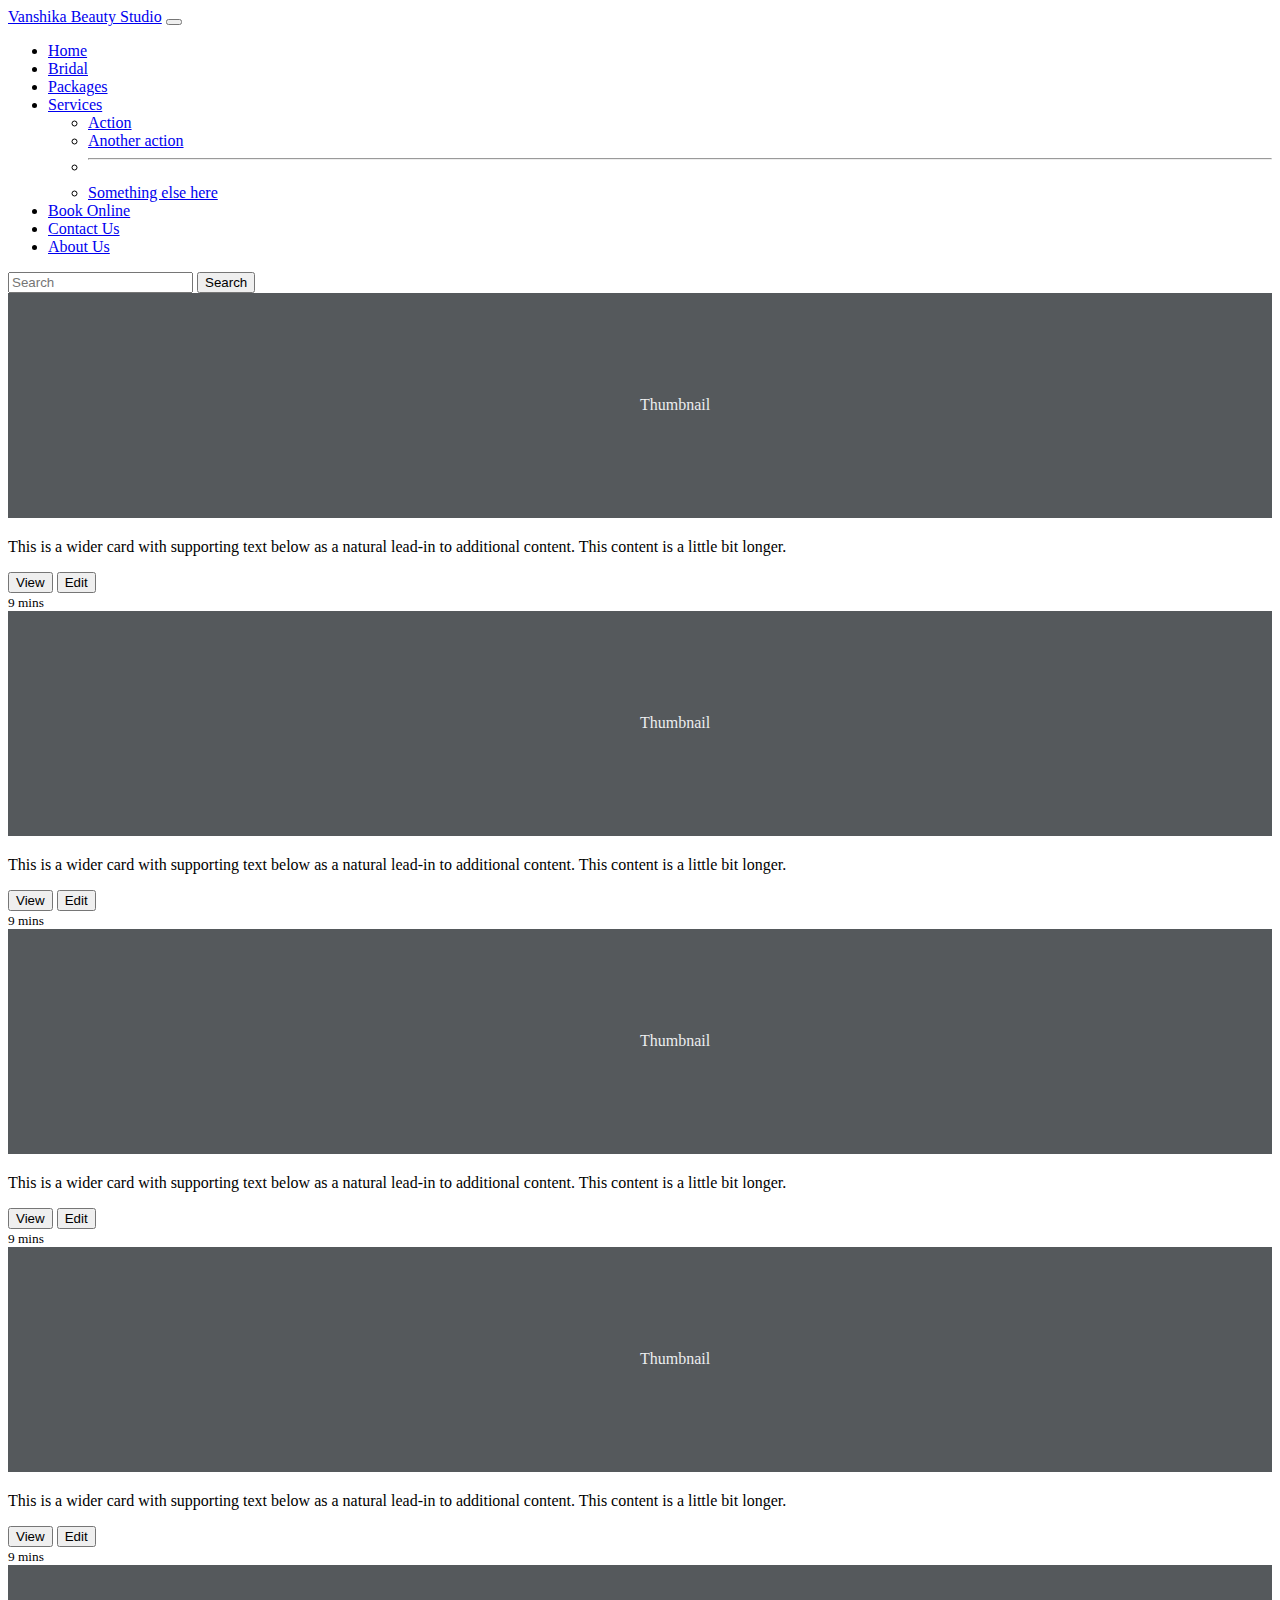
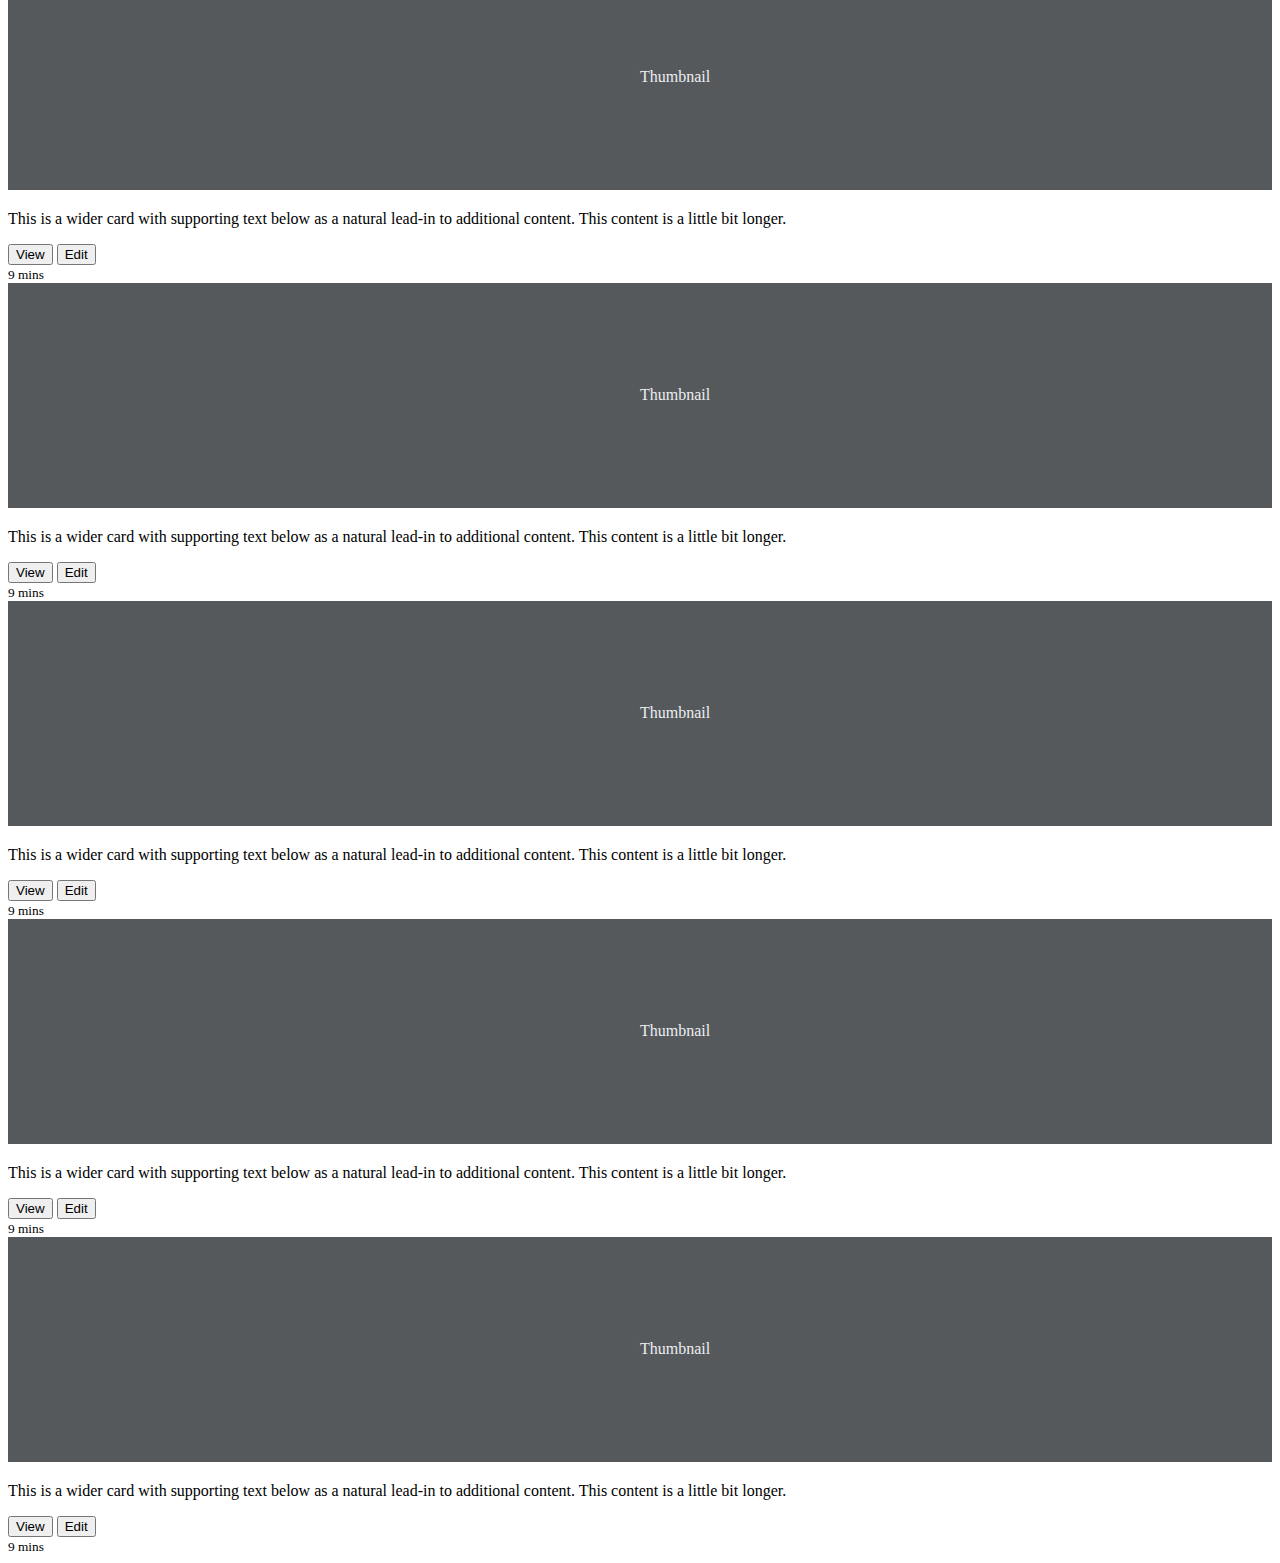
==== bridal.html @ f39b85b0 "Add files via upload" ====
<!DOCTYPE html>
<html lang="en">

<head>
    <meta charset="utf-8" />
    <meta name="viewport" content="width=device-width, initial-scale=1" />
    <title>Vanshika Beauty Studio</title>
    <link href="https://cdn.jsdelivr.net/npm/bootstrap@5.2.0-beta1/dist/css/bootstrap.min.css" rel="stylesheet"
        integrity="sha384-0evHe/X+R7YkIZDRvuzKMRqM+OrBnVFBL6DOitfPri4tjfHxaWutUpFmBp4vmVor" crossorigin="anonymous" />
</head>

<body>
    <nav class="navbar navbar-expand-lg navbar-dark bg-dark">
        <div class="container-fluid">
          <a class="navbar-brand" href="#">Vanshika Beauty Studio</a>
          <button class="navbar-toggler" type="button" data-bs-toggle="collapse" data-bs-target="#navbarSupportedContent" aria-controls="navbarSupportedContent" aria-expanded="false" aria-label="Toggle navigation">
            <span class="navbar-toggler-icon"></span>
          </button>
          <div class="collapse navbar-collapse" id="navbarSupportedContent">
            <ul class="navbar-nav me-auto mb-2 mb-lg-0">
              <li class="nav-item">
                <a class="nav-link active" aria-current="page" href="/">Home</a>
              </li>
              <li class="nav-item">
                <a class="nav-link" href="/bridal.html">Bridal</a>
              </li>
              <li class="nav-item">
                <a class="nav-link" href="/packages.html">Packages</a>
              </li>
              <li class="nav-item dropdown">
                <a class="nav-link dropdown-toggle" href="#" id="navbarDropdown" role="button" data-bs-toggle="dropdown" aria-expanded="false">
                  Services
                </a>
                <ul class="dropdown-menu" aria-labelledby="navbarDropdown">
                  <li><a class="dropdown-item" href="#">Action</a></li>
                  <li><a class="dropdown-item" href="#">Another action</a></li>
                  <li><hr class="dropdown-divider"></li>
                  <li><a class="dropdown-item" href="#">Something else here</a></li>
                </ul>
              </li>
              <li class="nav-item">
                <a class="nav-link" href="/book.html">Book Online</a>
              </li>
              <li class="nav-item">
                <a class="nav-link" href="/contact.html">Contact Us</a>
              </li>
              <li class="nav-item">
                <a class="nav-link" href="/about.html">About Us</a>
              </li>
            </ul>
            <form class="d-flex" role="search">
              <input class="form-control me-2" type="search" placeholder="Search" aria-label="Search">
              <button class="btn btn-outline-success" type="submit">Search</button>
            </form>
          </div>
        </div>
      </nav>
    <div class="container">
        <div class="album py-5 bg-light">
            <div class="container">
        
              <div class="row row-cols-1 row-cols-sm-2 row-cols-md-3 g-3">
                <div class="col">
                  <div class="card shadow-sm">
                    <svg class="bd-placeholder-img card-img-top" width="100%" height="225" xmlns="http://www.w3.org/2000/svg" role="img" aria-label="Placeholder: Thumbnail" preserveAspectRatio="xMidYMid slice" focusable="false"><title>Placeholder</title><rect width="100%" height="100%" fill="#55595c"></rect><text x="50%" y="50%" fill="#eceeef" dy=".3em">Thumbnail</text></svg>
        
                    <div class="card-body">
                      <p class="card-text">This is a wider card with supporting text below as a natural lead-in to additional content. This content is a little bit longer.</p>
                      <div class="d-flex justify-content-between align-items-center">
                        <div class="btn-group">
                          <button type="button" class="btn btn-sm btn-outline-secondary">View</button>
                          <button type="button" class="btn btn-sm btn-outline-secondary">Edit</button>
                        </div>
                        <small class="text-muted">9 mins</small>
                      </div>
                    </div>
                  </div>
                </div>
                <div class="col">
                  <div class="card shadow-sm">
                    <svg class="bd-placeholder-img card-img-top" width="100%" height="225" xmlns="http://www.w3.org/2000/svg" role="img" aria-label="Placeholder: Thumbnail" preserveAspectRatio="xMidYMid slice" focusable="false"><title>Placeholder</title><rect width="100%" height="100%" fill="#55595c"></rect><text x="50%" y="50%" fill="#eceeef" dy=".3em">Thumbnail</text></svg>
        
                    <div class="card-body">
                      <p class="card-text">This is a wider card with supporting text below as a natural lead-in to additional content. This content is a little bit longer.</p>
                      <div class="d-flex justify-content-between align-items-center">
                        <div class="btn-group">
                          <button type="button" class="btn btn-sm btn-outline-secondary">View</button>
                          <button type="button" class="btn btn-sm btn-outline-secondary">Edit</button>
                        </div>
                        <small class="text-muted">9 mins</small>
                      </div>
                    </div>
                  </div>
                </div>
                <div class="col">
                  <div class="card shadow-sm">
                    <svg class="bd-placeholder-img card-img-top" width="100%" height="225" xmlns="http://www.w3.org/2000/svg" role="img" aria-label="Placeholder: Thumbnail" preserveAspectRatio="xMidYMid slice" focusable="false"><title>Placeholder</title><rect width="100%" height="100%" fill="#55595c"></rect><text x="50%" y="50%" fill="#eceeef" dy=".3em">Thumbnail</text></svg>
        
                    <div class="card-body">
                      <p class="card-text">This is a wider card with supporting text below as a natural lead-in to additional content. This content is a little bit longer.</p>
                      <div class="d-flex justify-content-between align-items-center">
                        <div class="btn-group">
                          <button type="button" class="btn btn-sm btn-outline-secondary">View</button>
                          <button type="button" class="btn btn-sm btn-outline-secondary">Edit</button>
                        </div>
                        <small class="text-muted">9 mins</small>
                      </div>
                    </div>
                  </div>
                </div>
        
                <div class="col">
                  <div class="card shadow-sm">
                    <svg class="bd-placeholder-img card-img-top" width="100%" height="225" xmlns="http://www.w3.org/2000/svg" role="img" aria-label="Placeholder: Thumbnail" preserveAspectRatio="xMidYMid slice" focusable="false"><title>Placeholder</title><rect width="100%" height="100%" fill="#55595c"></rect><text x="50%" y="50%" fill="#eceeef" dy=".3em">Thumbnail</text></svg>
        
                    <div class="card-body">
                      <p class="card-text">This is a wider card with supporting text below as a natural lead-in to additional content. This content is a little bit longer.</p>
                      <div class="d-flex justify-content-between align-items-center">
                        <div class="btn-group">
                          <button type="button" class="btn btn-sm btn-outline-secondary">View</button>
                          <button type="button" class="btn btn-sm btn-outline-secondary">Edit</button>
                        </div>
                        <small class="text-muted">9 mins</small>
                      </div>
                    </div>
                  </div>
                </div>
                <div class="col">
                  <div class="card shadow-sm">
                    <svg class="bd-placeholder-img card-img-top" width="100%" height="225" xmlns="http://www.w3.org/2000/svg" role="img" aria-label="Placeholder: Thumbnail" preserveAspectRatio="xMidYMid slice" focusable="false"><title>Placeholder</title><rect width="100%" height="100%" fill="#55595c"></rect><text x="50%" y="50%" fill="#eceeef" dy=".3em">Thumbnail</text></svg>
        
                    <div class="card-body">
                      <p class="card-text">This is a wider card with supporting text below as a natural lead-in to additional content. This content is a little bit longer.</p>
                      <div class="d-flex justify-content-between align-items-center">
                        <div class="btn-group">
                          <button type="button" class="btn btn-sm btn-outline-secondary">View</button>
                          <button type="button" class="btn btn-sm btn-outline-secondary">Edit</button>
                        </div>
                        <small class="text-muted">9 mins</small>
                      </div>
                    </div>
                  </div>
                </div>
                <div class="col">
                  <div class="card shadow-sm">
                    <svg class="bd-placeholder-img card-img-top" width="100%" height="225" xmlns="http://www.w3.org/2000/svg" role="img" aria-label="Placeholder: Thumbnail" preserveAspectRatio="xMidYMid slice" focusable="false"><title>Placeholder</title><rect width="100%" height="100%" fill="#55595c"></rect><text x="50%" y="50%" fill="#eceeef" dy=".3em">Thumbnail</text></svg>
        
                    <div class="card-body">
                      <p class="card-text">This is a wider card with supporting text below as a natural lead-in to additional content. This content is a little bit longer.</p>
                      <div class="d-flex justify-content-between align-items-center">
                        <div class="btn-group">
                          <button type="button" class="btn btn-sm btn-outline-secondary">View</button>
                          <button type="button" class="btn btn-sm btn-outline-secondary">Edit</button>
                        </div>
                        <small class="text-muted">9 mins</small>
                      </div>
                    </div>
                  </div>
                </div>
        
                <div class="col">
                  <div class="card shadow-sm">
                    <svg class="bd-placeholder-img card-img-top" width="100%" height="225" xmlns="http://www.w3.org/2000/svg" role="img" aria-label="Placeholder: Thumbnail" preserveAspectRatio="xMidYMid slice" focusable="false"><title>Placeholder</title><rect width="100%" height="100%" fill="#55595c"></rect><text x="50%" y="50%" fill="#eceeef" dy=".3em">Thumbnail</text></svg>
        
                    <div class="card-body">
                      <p class="card-text">This is a wider card with supporting text below as a natural lead-in to additional content. This content is a little bit longer.</p>
                      <div class="d-flex justify-content-between align-items-center">
                        <div class="btn-group">
                          <button type="button" class="btn btn-sm btn-outline-secondary">View</button>
                          <button type="button" class="btn btn-sm btn-outline-secondary">Edit</button>
                        </div>
                        <small class="text-muted">9 mins</small>
                      </div>
                    </div>
                  </div>
                </div>
                <div class="col">
                  <div class="card shadow-sm">
                    <svg class="bd-placeholder-img card-img-top" width="100%" height="225" xmlns="http://www.w3.org/2000/svg" role="img" aria-label="Placeholder: Thumbnail" preserveAspectRatio="xMidYMid slice" focusable="false"><title>Placeholder</title><rect width="100%" height="100%" fill="#55595c"></rect><text x="50%" y="50%" fill="#eceeef" dy=".3em">Thumbnail</text></svg>
        
                    <div class="card-body">
                      <p class="card-text">This is a wider card with supporting text below as a natural lead-in to additional content. This content is a little bit longer.</p>
                      <div class="d-flex justify-content-between align-items-center">
                        <div class="btn-group">
                          <button type="button" class="btn btn-sm btn-outline-secondary">View</button>
                          <button type="button" class="btn btn-sm btn-outline-secondary">Edit</button>
                        </div>
                        <small class="text-muted">9 mins</small>
                      </div>
                    </div>
                  </div>
                </div>
                <div class="col">
                  <div class="card shadow-sm">
                    <svg class="bd-placeholder-img card-img-top" width="100%" height="225" xmlns="http://www.w3.org/2000/svg" role="img" aria-label="Placeholder: Thumbnail" preserveAspectRatio="xMidYMid slice" focusable="false"><title>Placeholder</title><rect width="100%" height="100%" fill="#55595c"></rect><text x="50%" y="50%" fill="#eceeef" dy=".3em">Thumbnail</text></svg>
        
                    <div class="card-body">
                      <p class="card-text">This is a wider card with supporting text below as a natural lead-in to additional content. This content is a little bit longer.</p>
                      <div class="d-flex justify-content-between align-items-center">
                        <div class="btn-group">
                          <button type="button" class="btn btn-sm btn-outline-secondary">View</button>
                          <button type="button" class="btn btn-sm btn-outline-secondary">Edit</button>
                        </div>
                        <small class="text-muted">9 mins</small>
                      </div>
                    </div>
                  </div>
                </div>
              </div>
            </div>
          </div>
    </div>
    <script src="https://cdn.jsdelivr.net/npm/bootstrap@5.2.0-beta1/dist/js/bootstrap.bundle.min.js"
        integrity="sha384-pprn3073KE6tl6bjs2QrFaJGz5/SUsLqktiwsUTF55Jfv3qYSDhgCecCxMW52nD2"
        crossorigin="anonymous"></script>
    <script src="https://cdn.jsdelivr.net/npm/@popperjs/core@2.11.5/dist/umd/popper.min.js"
        integrity="sha384-Xe+8cL9oJa6tN/veChSP7q+mnSPaj5Bcu9mPX5F5xIGE0DVittaqT5lorf0EI7Vk"
        crossorigin="anonymous"></script>
    <script src="https://cdn.jsdelivr.net/npm/bootstrap@5.2.0-beta1/dist/js/bootstrap.min.js"
        integrity="sha384-kjU+l4N0Yf4ZOJErLsIcvOU2qSb74wXpOhqTvwVx3OElZRweTnQ6d31fXEoRD1Jy"
        crossorigin="anonymous"></script>
</body>

</html>
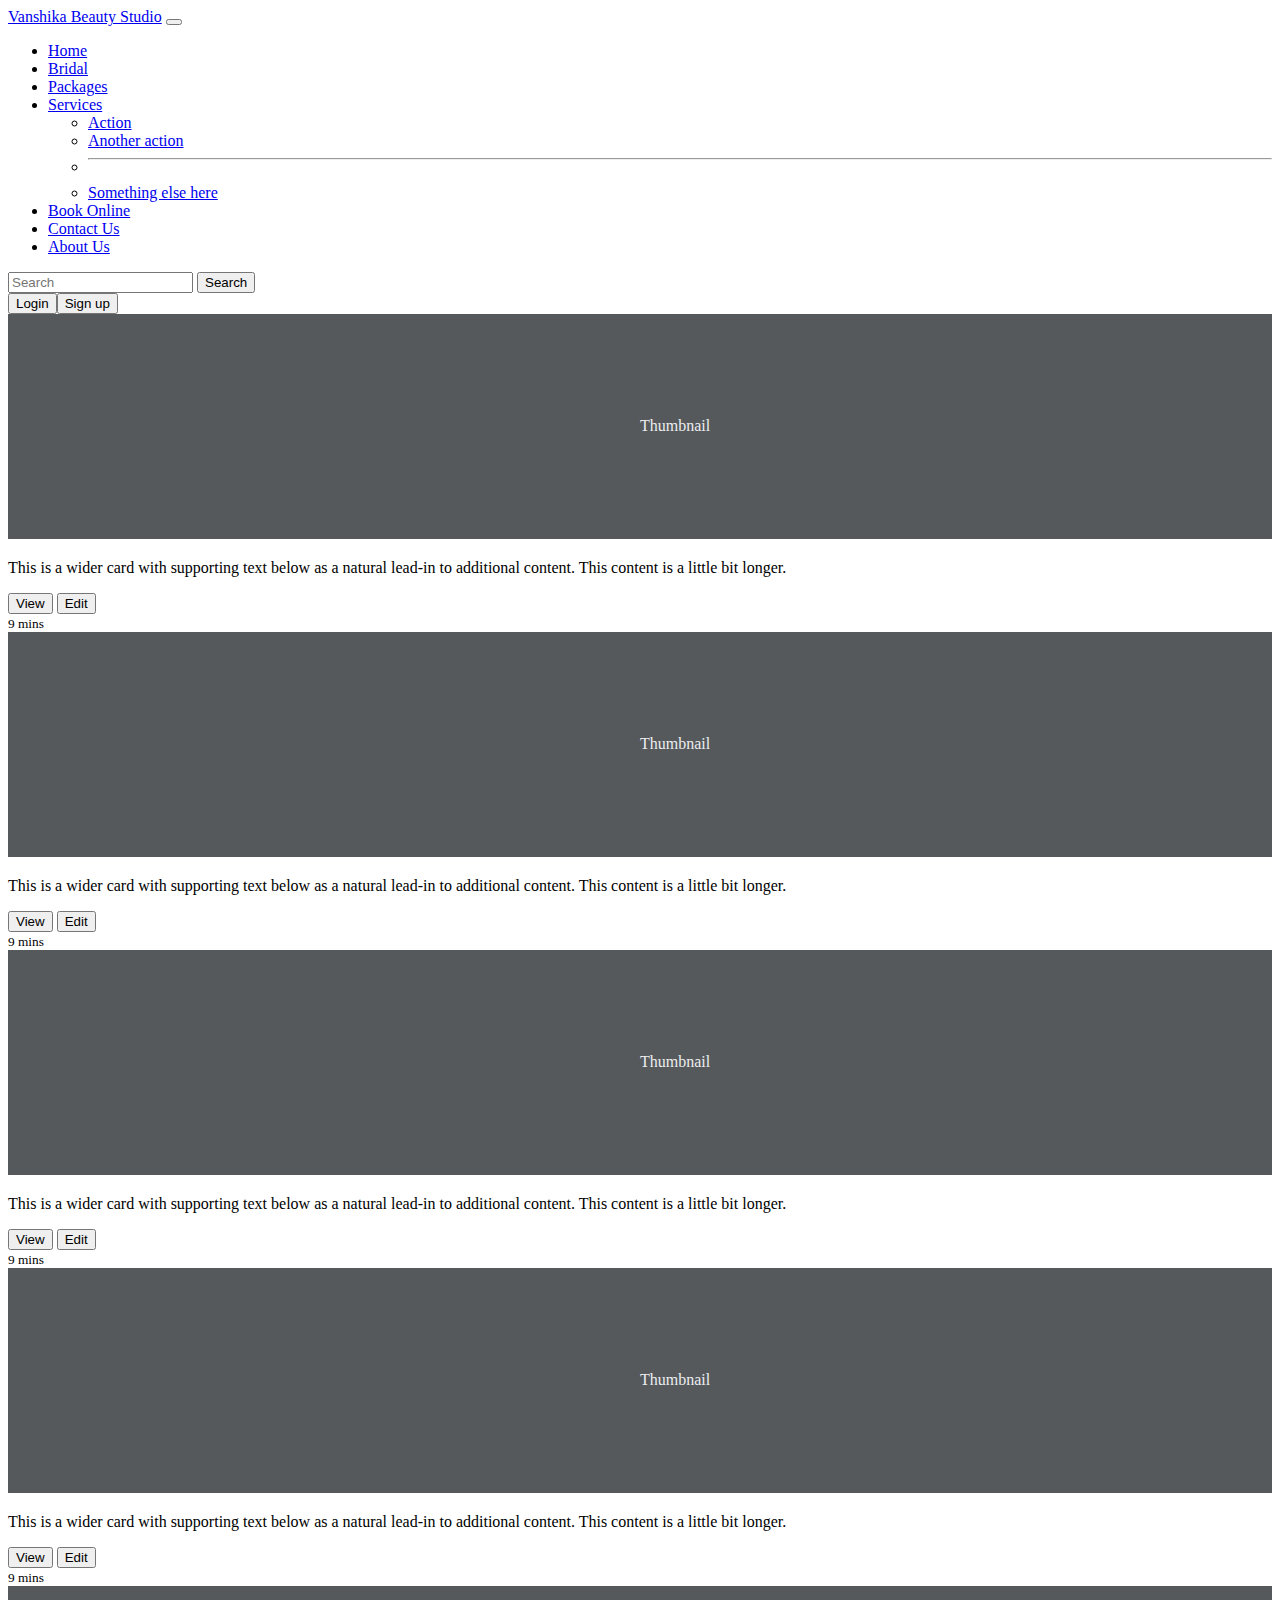
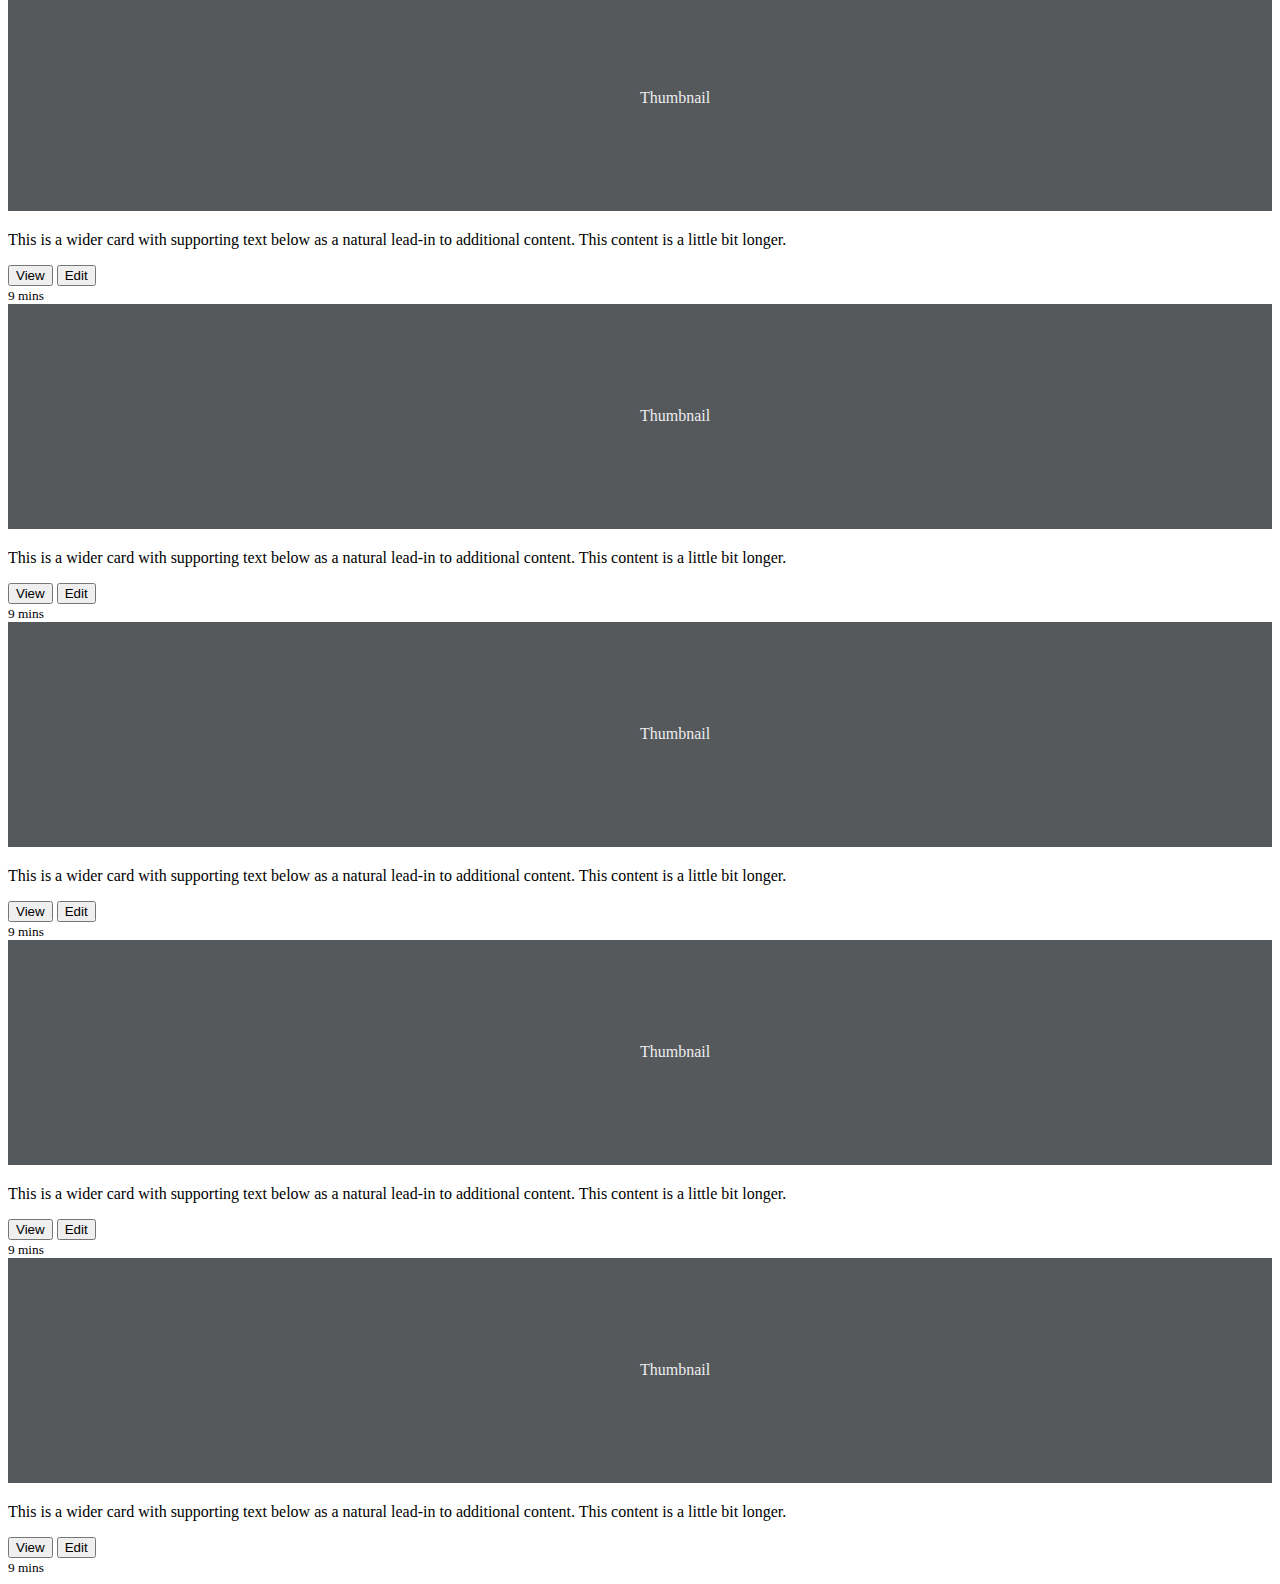
==== commit d226dc39: "Update bridal.html" ====
--- a/bridal.html
+++ b/bridal.html
@@ -10,25 +10,25 @@
 </head>
 
 <body>
-    <nav class="navbar navbar-expand-lg navbar-dark bg-dark">
+     <nav class="navbar navbar-expand-lg navbar-light bg-light">
         <div class="container-fluid">
-          <a class="navbar-brand" href="#">Vanshika Beauty Studio</a>
+          <a class="navbar-brand" href="/vanshikastu/">Vanshika Beauty Studio</a>
           <button class="navbar-toggler" type="button" data-bs-toggle="collapse" data-bs-target="#navbarSupportedContent" aria-controls="navbarSupportedContent" aria-expanded="false" aria-label="Toggle navigation">
             <span class="navbar-toggler-icon"></span>
           </button>
           <div class="collapse navbar-collapse" id="navbarSupportedContent">
             <ul class="navbar-nav me-auto mb-2 mb-lg-0">
               <li class="nav-item">
-                <a class="nav-link active" aria-current="page" href="/">Home</a>
-              </li>
-              <li class="nav-item">
-                <a class="nav-link" href="/bridal.html">Bridal</a>
-              </li>
-              <li class="nav-item">
-                <a class="nav-link" href="/packages.html">Packages</a>
+                <a class="nav-link active" aria-current="page" href="/vanshikastu/">Home</a>
+              </li>
+              <li class="nav-item">
+                <a class="nav-link" href="/vanshikastu/bridal.html">Bridal</a>
+              </li>
+              <li class="nav-item">
+                <a class="nav-link" href="/vanshikastu/packages.html">Packages</a>
               </li>
               <li class="nav-item dropdown">
-                <a class="nav-link dropdown-toggle" href="#" id="navbarDropdown" role="button" data-bs-toggle="dropdown" aria-expanded="false">
+                <a class="nav-link dropdown-toggle" href="/vanshikastu/services.html" id="navbarDropdown" role="button" data-bs-toggle="dropdown" aria-expanded="false">
                   Services
                 </a>
                 <ul class="dropdown-menu" aria-labelledby="navbarDropdown">
@@ -52,6 +52,10 @@
               <input class="form-control me-2" type="search" placeholder="Search" aria-label="Search">
               <button class="btn btn-outline-success" type="submit">Search</button>
             </form>
+          <div class="mx-2">
+                <button class="btn btn-dange">Login</button><button class="btn btn-dange">Sign up</button>
+          </div>
+
           </div>
         </div>
       </nav>
@@ -221,4 +225,4 @@
         crossorigin="anonymous"></script>
 </body>
 
-</html>+</html>
